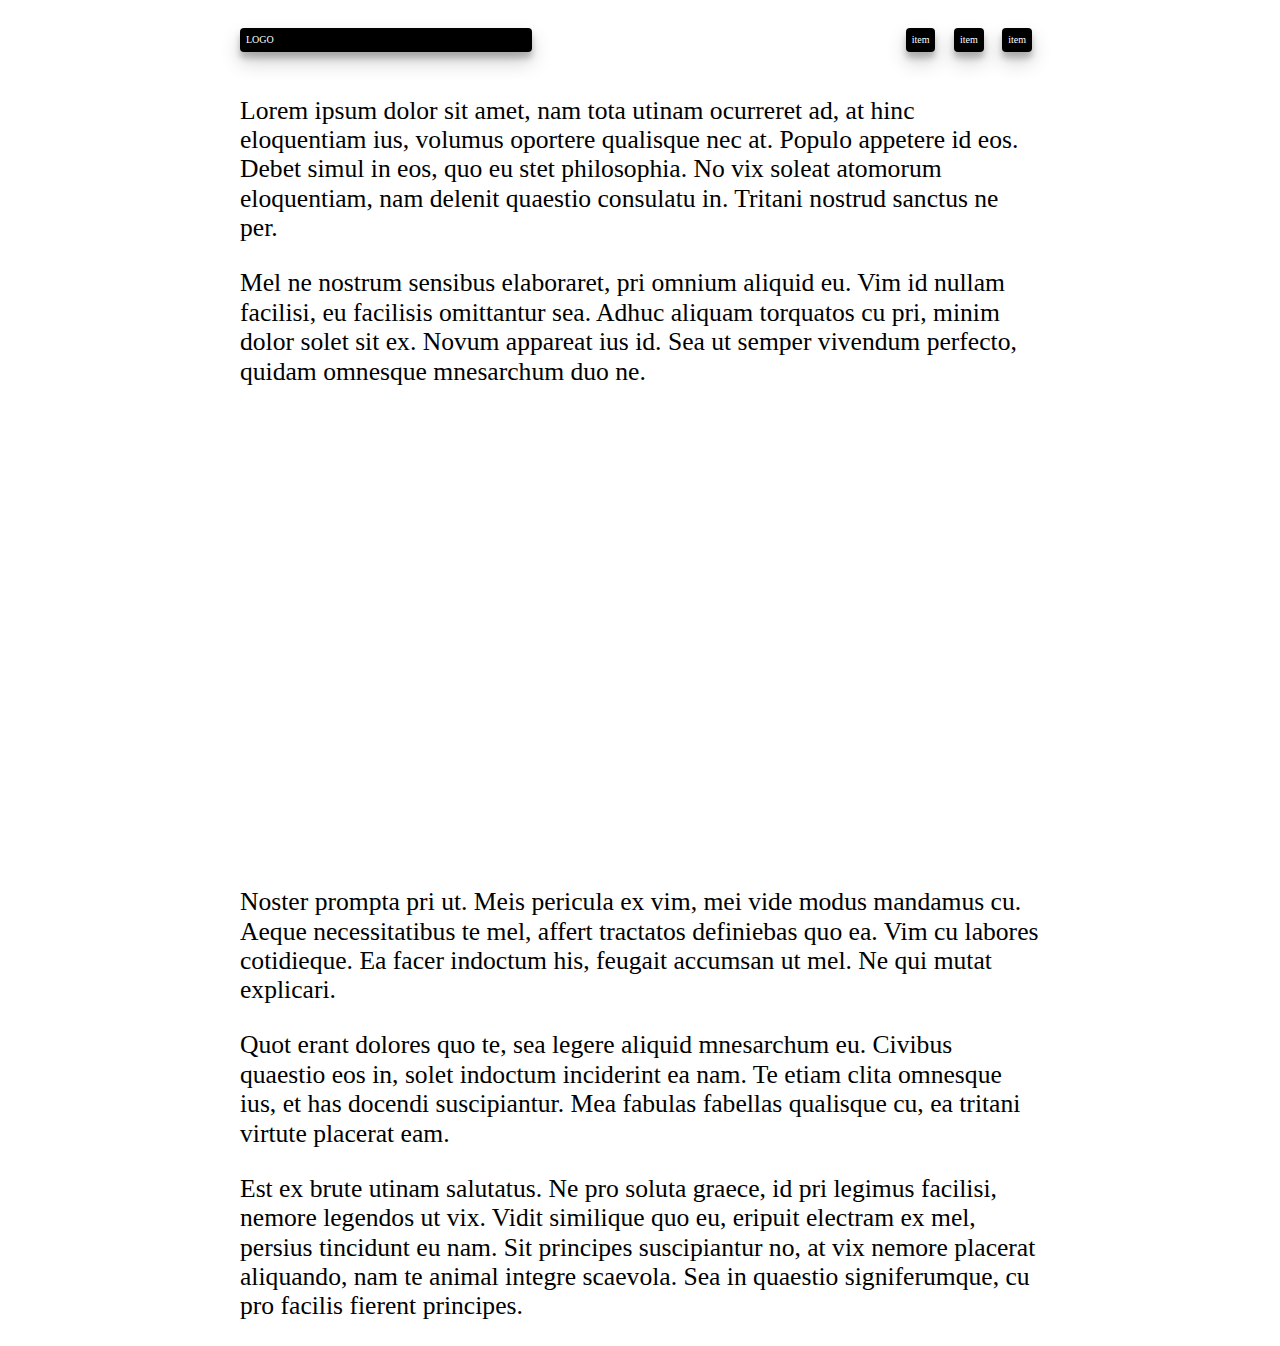
==== index.html @ b06f6a60 "init" ====
<!DOCTYPE html>
<html>
  <head>
    <meta charset="UTF-8">
  <meta http-equiv="X-UA-Compatible" content="IE=edge,chrome=1">
  <meta name="viewport" content="width=device-width,initial-scale=1">
    <title>title</title>
  <meta name="author" content="name">
  <meta name="description" content="description here">
  <meta name="keywords" content="keywords,here">
  <link rel="shortcut icon" href="favicon.ico" type="image/vnd.microsoft.icon">
  <link rel="stylesheet" href="//fonts.googleapis.com/css?family=Roboto|Open+Sans" type="text/css">
  <link rel="stylesheet" href="normalize.css" type="text/css">

<style type="text/css">
/* utilities */
html { box-sizing:border-box; } 
*, *::before, *::after { box-sizing:inherit; }
.clearfix::after { content:''; display:table; clear:both; }
.center-block { margin:0 auto; }
.box-shadow { box-shadow:0 10px 20px rgba(0, 0, 0, 0.19), 0 6px 6px rgba(0, 0, 0, 0.23); }
a { color:inherit; }
img, video, audio { max-width:100%; height:auto; }
.embed-container { 
  position:relative; padding-bottom:56.25%; height:0; overflow:hidden; max-width: 100%;
}
.embed-container iframe, .embed-container object, .embed-container embed { 
  position:absolute; top:0; left:0; width:100%; height:100%;
}

/* site styles */
body { font-size:10px; }
.header { max-width:80em; width:100%; height:50px; display:-webkit-flex; display:flex; margin-top: 2em; }
.header .logo { width:300px; margin-right:auto; text-transform:uppercase; }
  .header .logo a { margin-left:0; }
.header .nav {  }
  .header .nav .item:first-child { margin-right:auto; }
  .header .nav .item { display:inline-block; }
.header a { 
    margin:0.8em;
    border-radius:4px;
    background:#000;
    color:#fff;
    display:block;
    padding:0.6em;
    text-decoration:none;
}


/* page styles */
.content { max-width:80em; width:100%; display:block; }
.content p { font-size:1.6rem; }
</style>

  </head>
  <body>

<div class="header center-block">
  <div class="logo"><a class="box-shadow" href="">logo</a></div>
  <div class="nav">
    <div class="item item1"><a class="box-shadow" href="">item</a></div>
    <div class="item item2"><a class="box-shadow" href="">item</a></div>
    <div class="item item3"><a class="box-shadow" href="">item</a></div>
  </div>
</div>

<div class="content center-block">
  <p>Lorem ipsum dolor sit amet, nam tota utinam ocurreret ad, at hinc eloquentiam ius, volumus oportere qualisque nec at. Populo appetere id eos. Debet simul in eos, quo eu stet philosophia. No vix soleat atomorum eloquentiam, nam delenit quaestio consulatu in. Tritani nostrud sanctus ne per.</p>

  <p>Mel ne nostrum sensibus elaboraret, pri omnium aliquid eu. Vim id nullam facilisi, eu facilisis omittantur sea. Adhuc aliquam torquatos cu pri, minim dolor solet sit ex. Novum appareat ius id. Sea ut semper vivendum perfecto, quidam omnesque mnesarchum duo ne.</p>

  <div class='embed-container'>
    <iframe src="iframe.html" style="border:0"></iframe>
  </div>

  <p>Noster prompta pri ut. Meis pericula ex vim, mei vide modus mandamus cu. Aeque necessitatibus te mel, affert tractatos definiebas quo ea. Vim cu labores cotidieque. Ea facer indoctum his, feugait accumsan ut mel. Ne qui mutat explicari.</p>

  <p>Quot erant dolores quo te, sea legere aliquid mnesarchum eu. Civibus quaestio eos in, solet indoctum inciderint ea nam. Te etiam clita omnesque ius, et has docendi suscipiantur. Mea fabulas fabellas qualisque cu, ea tritani virtute placerat eam.</p>

  <p>Est ex brute utinam salutatus. Ne pro soluta graece, id pri legimus facilisi, nemore legendos ut vix. Vidit similique quo eu, eripuit electram ex mel, persius tincidunt eu nam. Sit principes suscipiantur no, at vix nemore placerat aliquando, nam te animal integre scaevola. Sea in quaestio signiferumque, cu pro facilis fierent principes.</p>
</div>


  
  <script type="text/javascript">
   function autorun() {
    var PARENT = "parent page data";
    console.log(PARENT);
    console.log(IFRAME);
   }
   if (window.addEventListener) window.addEventListener("load", autorun, false);
   else if (window.attachEvent) window.attachEvent("onload", autorun);
   else window.onload = autorun;
  </script>
  </body>
</html>
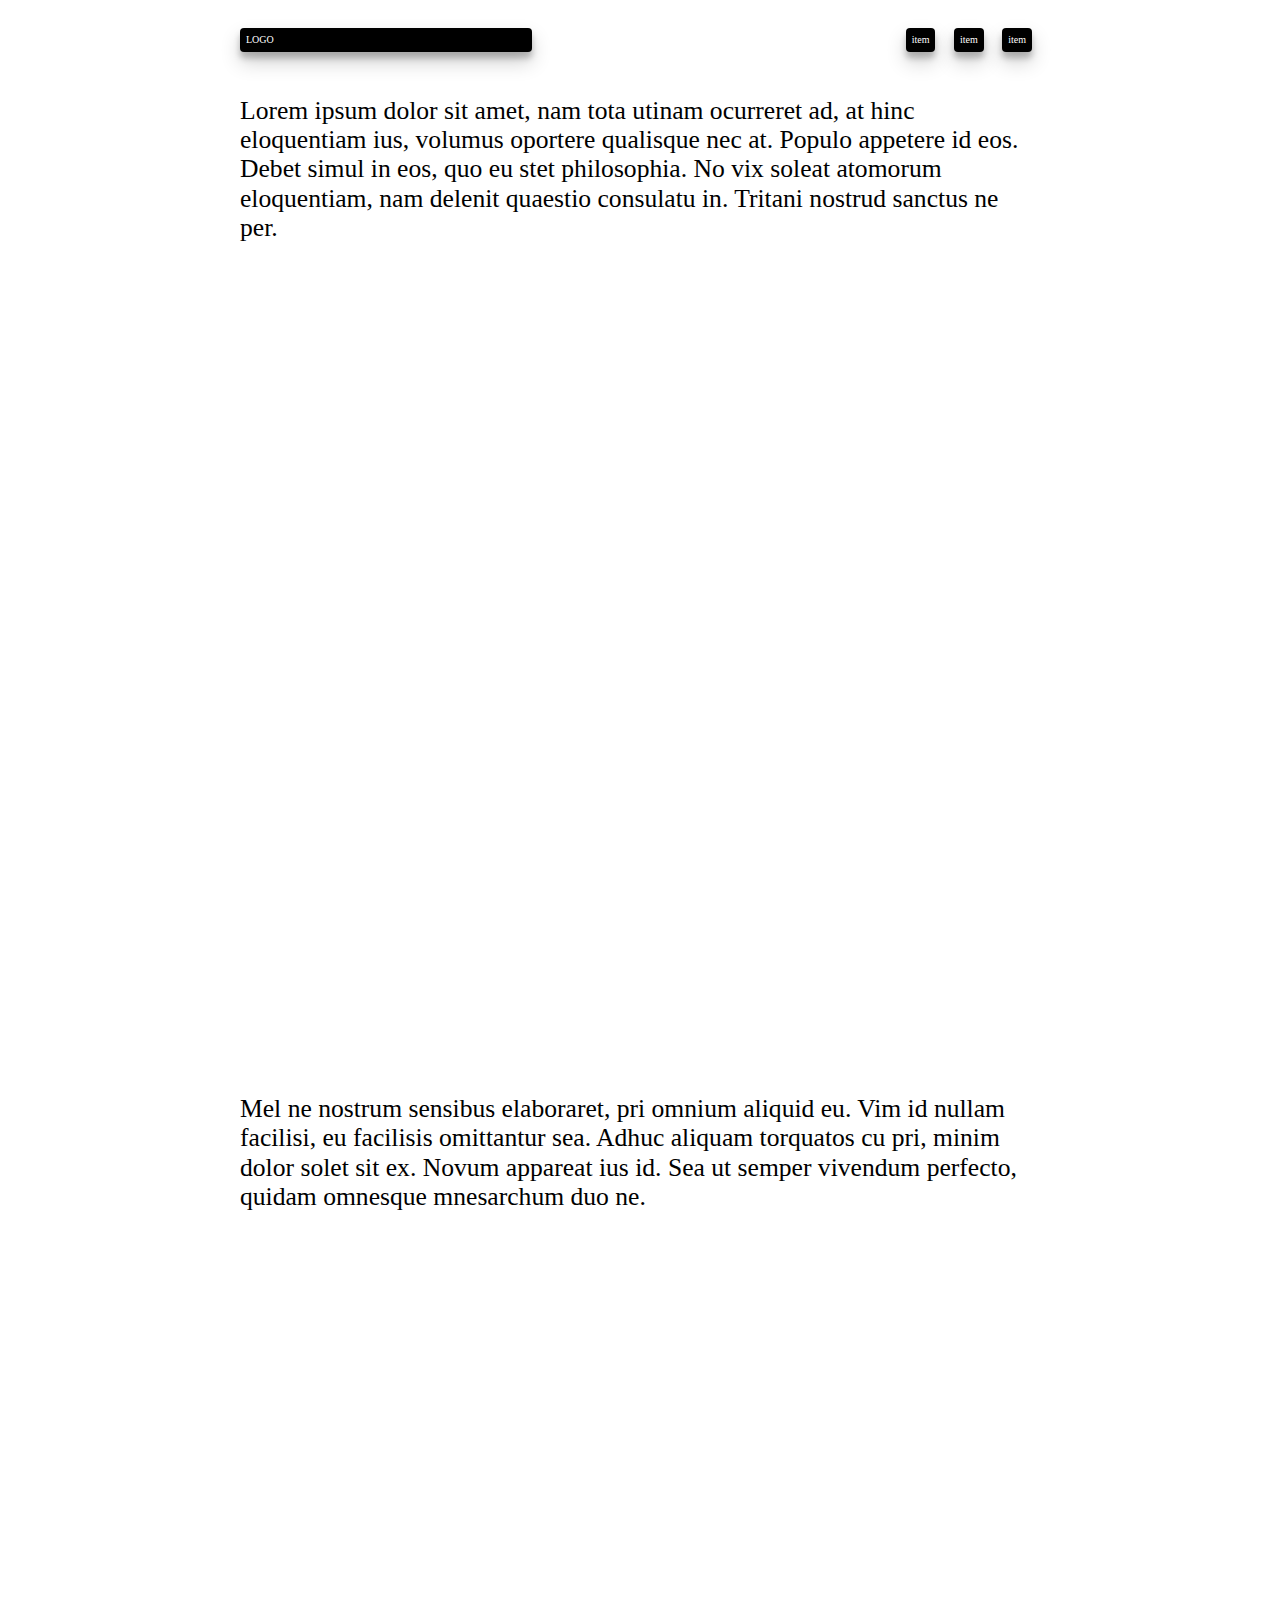
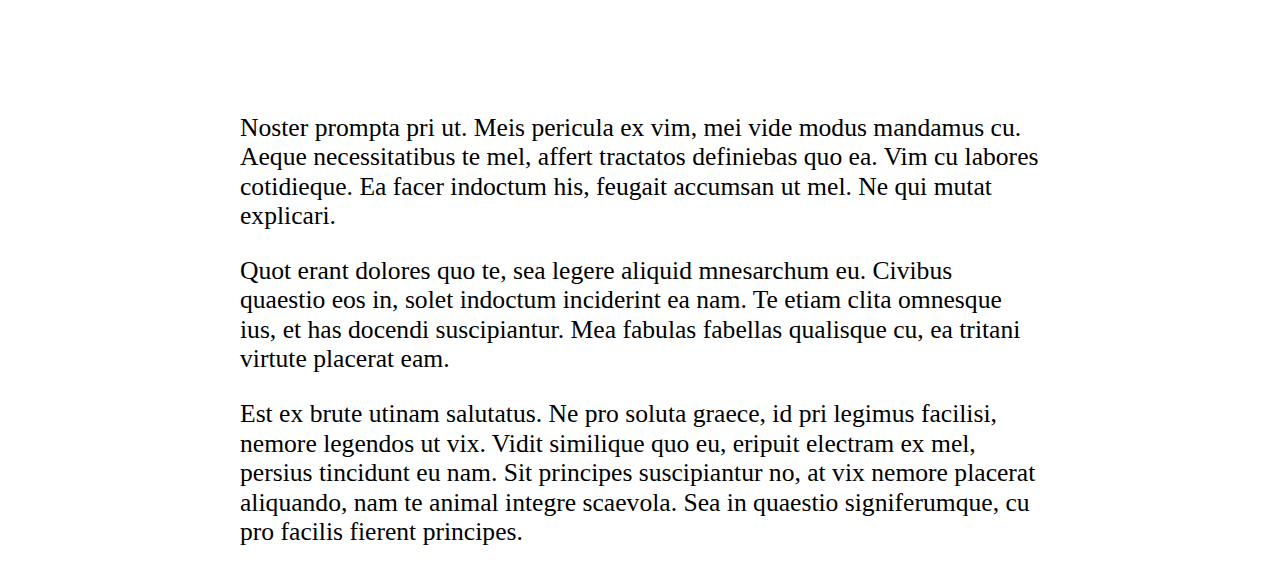
==== commit ae8cd4b6: "add dfp" ====
--- a/index.html
+++ b/index.html
@@ -52,6 +52,21 @@
 .content p { font-size:1.6rem; }
 </style>
 
+<script async='async' src='https://www.googletagservices.com/tag/js/gpt.js'></script>
+<script>
+  var googletag = googletag || {};
+  googletag.cmd = googletag.cmd || [];
+</script>
+
+<script>
+  googletag.cmd.push(function() {
+    googletag.defineSlot('/123624319/test_pixel_0', [800, 600], 'div-gpt-ad-1525270916137-0').addService(googletag.pubads());
+    googletag.pubads().enableSingleRequest();
+    googletag.pubads().collapseEmptyDivs();
+    googletag.enableServices();
+  });
+</script>
+
   </head>
   <body>
 
@@ -66,6 +81,13 @@
 
 <div class="content center-block">
   <p>Lorem ipsum dolor sit amet, nam tota utinam ocurreret ad, at hinc eloquentiam ius, volumus oportere qualisque nec at. Populo appetere id eos. Debet simul in eos, quo eu stet philosophia. No vix soleat atomorum eloquentiam, nam delenit quaestio consulatu in. Tritani nostrud sanctus ne per.</p>
+
+<!-- /123624319/test_pixel_0 -->
+<div id='div-gpt-ad-1525270916137-0' style='height:800px; width:600px;'>
+<script>
+googletag.cmd.push(function() { googletag.display('div-gpt-ad-1525270916137-0'); });
+</script>
+</div>
 
   <p>Mel ne nostrum sensibus elaboraret, pri omnium aliquid eu. Vim id nullam facilisi, eu facilisis omittantur sea. Adhuc aliquam torquatos cu pri, minim dolor solet sit ex. Novum appareat ius id. Sea ut semper vivendum perfecto, quidam omnesque mnesarchum duo ne.</p>
 
